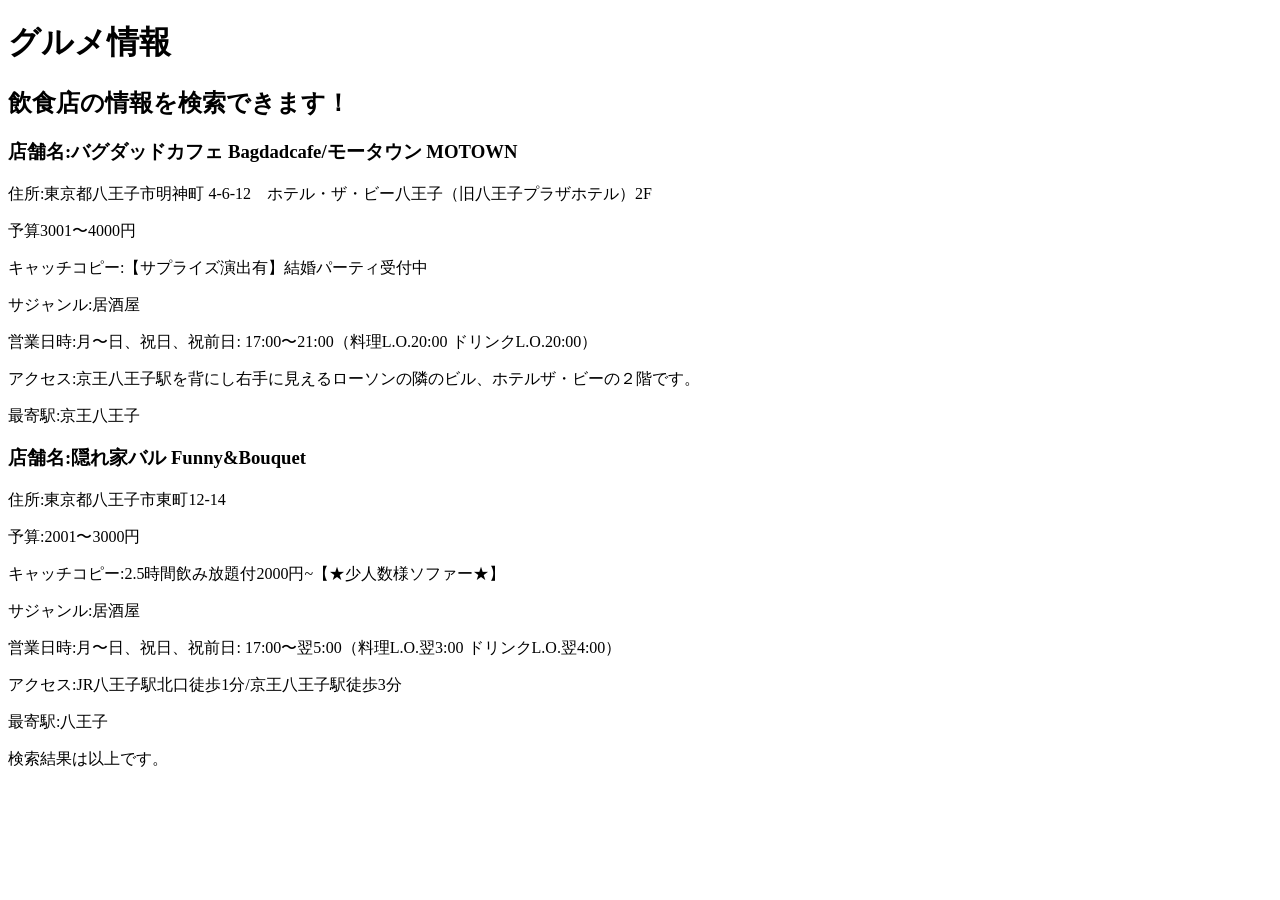
==== project.html @ b4f79a5e "project.htmlの編集完了" ====
<!DOCTYPE html>
<html>
    <head>
        <meta charset="utf-8">
        <title></title>
    </head>
    <body>
        <h1>グルメ情報</h1>
        <h2>飲食店の情報を検索できます！</h2>
        <h3>店舗名:バグダッドカフェ Bagdadcafe/モータウン MOTOWN</h3>
        <p>住所:東京都八王子市明神町 4-6-12　ホテル・ザ・ビー八王子（旧八王子プラザホテル）2F</p>
        <p>予算3001〜4000円</p>
        <p>キャッチコピー:【サプライズ演出有】結婚パーティ受付中</p>
        <p>サジャンル:居酒屋</p>
        <p>営業日時:月〜日、祝日、祝前日: 17:00〜21:00（料理L.O.20:00 ドリンクL.O.20:00）</p>
        <p>アクセス:京王八王子駅を背にし右手に見えるローソンの隣のビル、ホテルザ・ビーの２階です。</p>
        <p>最寄駅:京王八王子</p>
        <h3>店舗名:隠れ家バル Funny&Bouquet</h3>
        <p>住所:東京都八王子市東町12-14</p>
        <p>予算:2001〜3000円</p>
        <p>キャッチコピー:2.5時間飲み放題付2000円~【★少人数様ソファー★】</p>
        <p>サジャンル:居酒屋</p>
        <p>営業日時:月〜日、祝日、祝前日: 17:00〜翌5:00（料理L.O.翌3:00 ドリンクL.O.翌4:00）</p>
        <p>アクセス:JR八王子駅北口徒歩1分/京王八王子駅徒歩3分</p>
        <p>最寄駅:八王子</p>
        <p>検索結果は以上です。</p>
    </body>
</html>
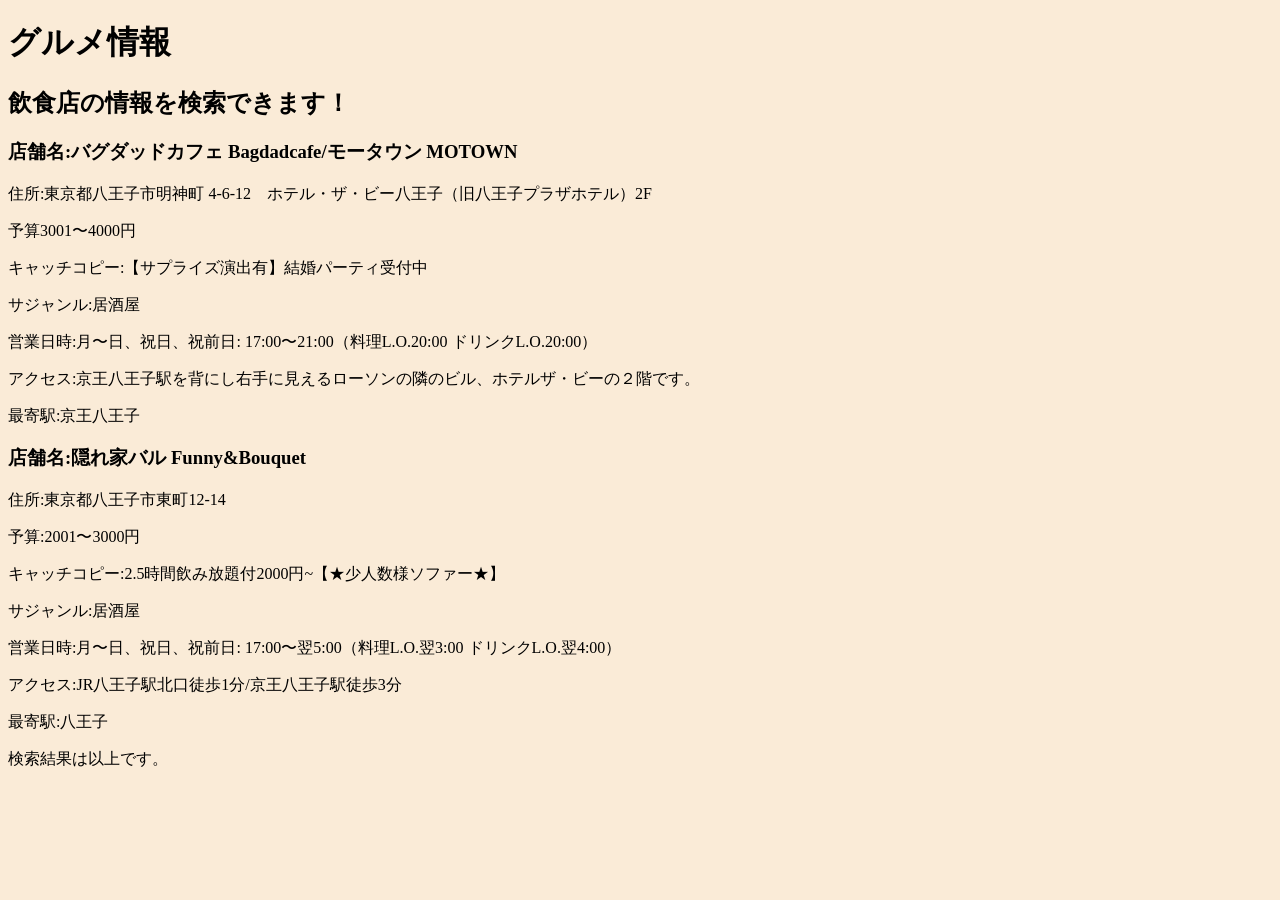
==== commit e8def384: "宿題" ====
--- a/project.html
+++ b/project.html
@@ -2,7 +2,8 @@
 <html>
     <head>
         <meta charset="utf-8">
-        <title></title>
+        <title>グルメ</title>
+        <link rel="stylesheet" href="project.css">
     </head>
     <body>
         <h1>グルメ情報</h1>
--- a/project.css
+++ b/project.css
@@ -0,0 +1,4 @@
+body {
+    background-color: antiquewhite;
+}
+
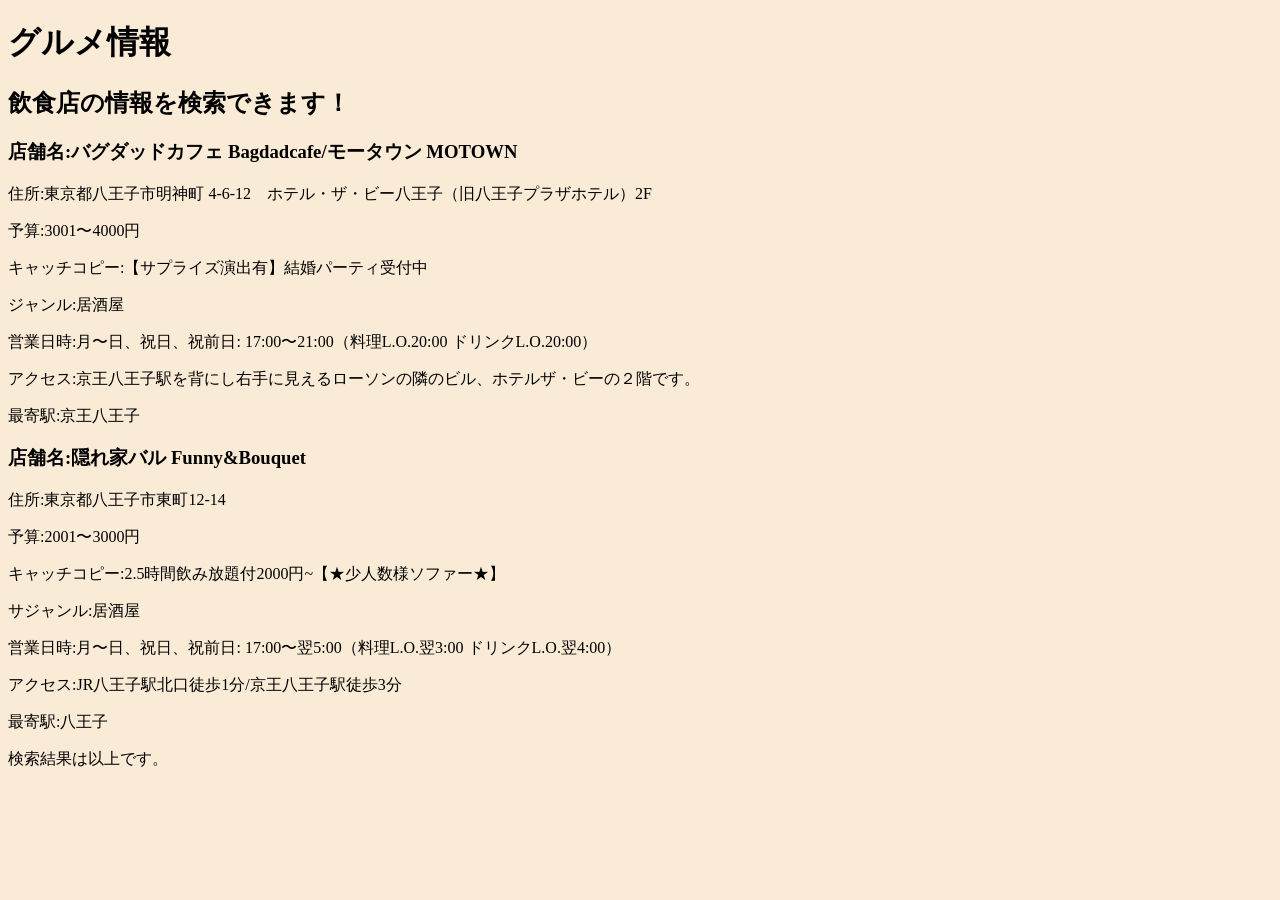
==== commit 8bdff42f: "提出" ====
--- a/project.html
+++ b/project.html
@@ -4,15 +4,16 @@
         <meta charset="utf-8">
         <title>グルメ</title>
         <link rel="stylesheet" href="project.css">
+        <script src="gourmet.js" defer></script>
     </head>
     <body>
         <h1>グルメ情報</h1>
         <h2>飲食店の情報を検索できます！</h2>
         <h3>店舗名:バグダッドカフェ Bagdadcafe/モータウン MOTOWN</h3>
         <p>住所:東京都八王子市明神町 4-6-12　ホテル・ザ・ビー八王子（旧八王子プラザホテル）2F</p>
-        <p>予算3001〜4000円</p>
+        <p>予算:3001〜4000円</p>
         <p>キャッチコピー:【サプライズ演出有】結婚パーティ受付中</p>
-        <p>サジャンル:居酒屋</p>
+        <p>ジャンル:居酒屋</p>
         <p>営業日時:月〜日、祝日、祝前日: 17:00〜21:00（料理L.O.20:00 ドリンクL.O.20:00）</p>
         <p>アクセス:京王八王子駅を背にし右手に見えるローソンの隣のビル、ホテルザ・ビーの２階です。</p>
         <p>最寄駅:京王八王子</p>
